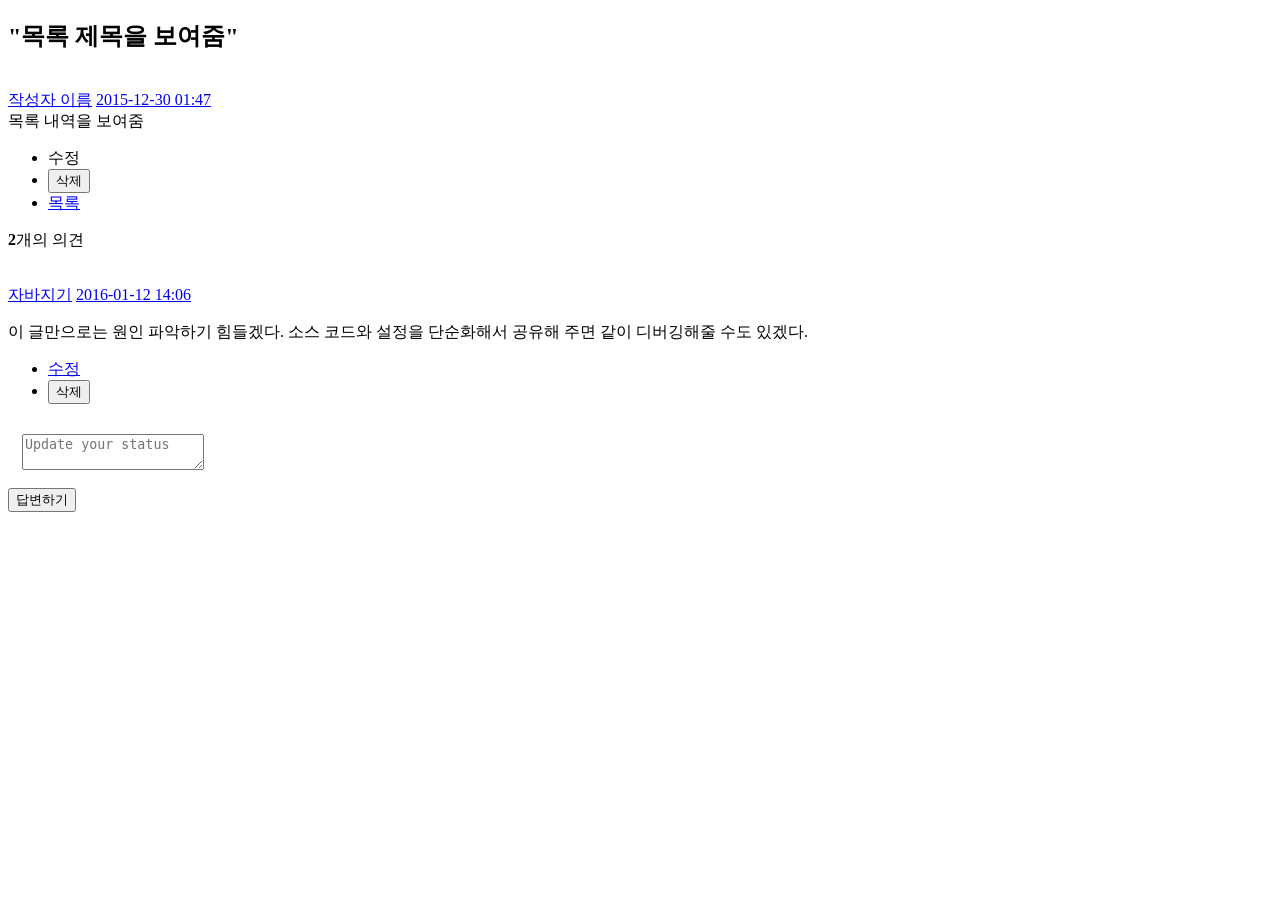
==== src/main/resources/templates/qna/show.html @ dd48166f "inital" ====
<!DOCTYPE html>
<html lang="ko" xmlns="http://www.w3.org/1999/xhtml"
	xmlns:th="http://www.thymeleaf.org">
<head th:replace="fragments/config :: configFragment"></head>
<body>
	<!-- <p th:text="${question}"></p> -->
	<header th:replace="fragments/header :: headerFragment"></header>
	<div class="container" id="main">
		<div class="col-md-12 col-sm-12 col-lg-12">
			<div class="panel panel-default">
				<header class="qna-header">
					<h2 th:text="${question.title}" class="qna-title">"목록 제목을 보여줌"</h2>

				</header>
				<div class="content-main">
					<article class="article">
						<div class="article-header">
							<div class="article-header-thumb">
								<img
									src="https://graph.facebook.com/v2.3/100000059371774/picture"
									class="article-author-thumb" alt="">
							</div>
							<div class="article-header-text">
								<a href="/users/92/kimmunsu" th:text="${question.writer.userId}" class="article-author-name">작성자 이름</a>
								<a href="/questions/413" class="article-header-time"
									title="퍼머링크" th:text="${#temporals.format(question.createDate, 'yyyy-MM-dd HH:mm')}"> 2015-12-30 01:47 <i class="icon-link"></i>
								</a>
							</div>
						</div>
						<div th:text="${question.contents}" class="article-doc">목록 내역을 보여줌</div>
						<div class="article-util">
							<ul class="article-util-list">
								<li><a class="link-modify-article"  th:href="@{|/questions/${question.id}/form|}">수정</a></li>
								<li>
									<form class="form-delete" th:action="@{|/questions/${question.id}|}" method="POST">
										<input type="hidden" name="_method" value="DELETE">
										<button class="link-delete-article" type="submit">삭제</button>
									</form>
								</li>
								<li><a class="link-modify-article" href="/">목록</a>
								</li>
							</ul>
						</div>
					</article>

					<div class="qna-comment">
						<div class="qna-comment-slipp">
							<p class="qna-comment-count">
								<strong th:text="${#lists.size(question.answers)}">2</strong>개의 의견
							</p>
							<div class="qna-comment-slipp-articles" th:object="${question}">

								<article class="article" id="answer-1405" th:each="answer, stat : *{answers}">
									<div class="article-header">
										<div class="article-header-thumb">
											<img src="https://graph.facebook.com/v2.3/1324855987/picture"
												class="article-author-thumb" alt="">
										</div>
										<div class="article-header-text">					
											<a href="/users/1/자바지기"  th:text="*{answers[__${stat.index}__].writer.userId}"class="article-author-name">자바지기</a>
											<a href="#answer-1434" th:text="*{#temporals.format(answers[__${stat.index}__].createDate, 'dd-MM-yyyy HH:mm')}" class="article-header-time"
												title="퍼머링크"> 2016-01-12 14:06 </a>
										</div>
									</div>
									<div  class="article-doc comment-doc">
										<p th:text="*{answers[__${stat.index}__].contents}">이 글만으로는 원인 파악하기 힘들겠다. 소스 코드와 설정을 단순화해서 공유해 주면 같이 디버깅해줄
											수도 있겠다.</p>
									</div>
									<div class="article-util">
										<ul class="article-util-list">
											<li><a class="link-modify-article"
												href="/questions/413/answers/1405/form">수정</a></li>
											<li>
												<form class="delete-answer-form"
													action="/questions/413/answers/1405" method="POST">
													<input type="hidden" name="_method" value="DELETE">
													<button type="submit" class="delete-answer-button">삭제</button>
												</form>
											</li>
										</ul>
									</div>
								</article>
	
								<form class="submit-write" th:action="@{|/questions/${question.id}/answers|}" method = "post">
									<div class="form-group" style="padding: 14px;">
										<textarea class="form-control" name="contents"
											placeholder="Update your status"></textarea>
									</div>
									<input type="submit" class="btn btn-success pull-right" value="답변하기" ></input>
									<div class="clearfix"></div>
								</form>
							</div>
						</div>
					</div>
				</div>
			</div>
		</div>
	</div>


	<footer th:replace="fragments/footer:: footerFragment"></footer>

</body>
</html>
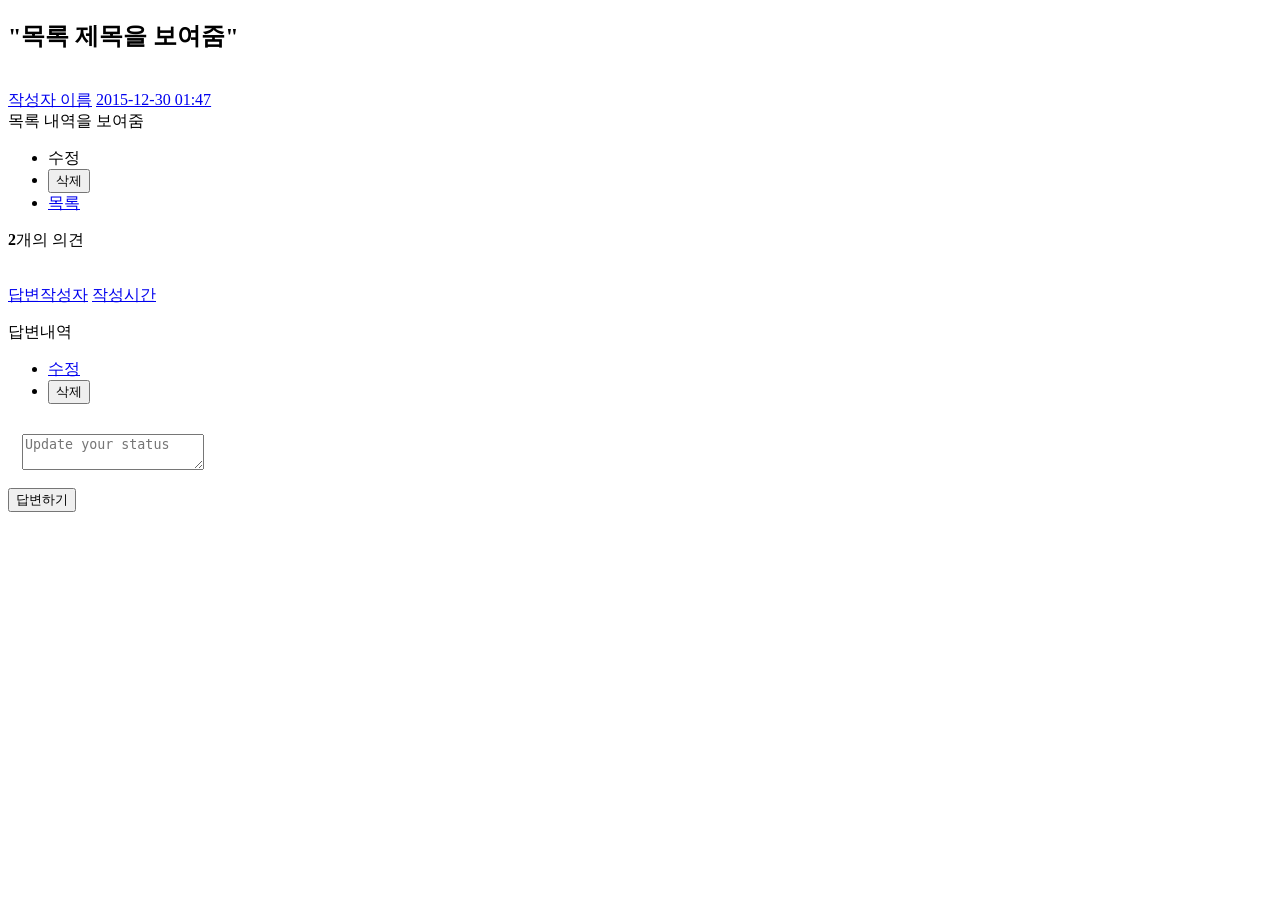
==== commit 65cbef44: "QuestinController 중복코드 제거" ====
--- a/src/main/resources/templates/qna/show.html
+++ b/src/main/resources/templates/qna/show.html
@@ -57,14 +57,13 @@
 												class="article-author-thumb" alt="">
 										</div>
 										<div class="article-header-text">					
-											<a href="/users/1/자바지기"  th:text="*{answers[__${stat.index}__].writer.userId}"class="article-author-name">자바지기</a>
+											<a href="/users/1/자바지기"  th:text="*{answers[__${stat.index}__].writer.userId}"class="article-author-name">답변작성자</a>
 											<a href="#answer-1434" th:text="*{#temporals.format(answers[__${stat.index}__].createDate, 'dd-MM-yyyy HH:mm')}" class="article-header-time"
-												title="퍼머링크"> 2016-01-12 14:06 </a>
+												title="퍼머링크"> 작성시간 </a>
 										</div>
 									</div>
 									<div  class="article-doc comment-doc">
-										<p th:text="*{answers[__${stat.index}__].contents}">이 글만으로는 원인 파악하기 힘들겠다. 소스 코드와 설정을 단순화해서 공유해 주면 같이 디버깅해줄
-											수도 있겠다.</p>
+										<p th:text="*{answers[__${stat.index}__].contents}">답변내역 </p>
 									</div>
 									<div class="article-util">
 										<ul class="article-util-list">
